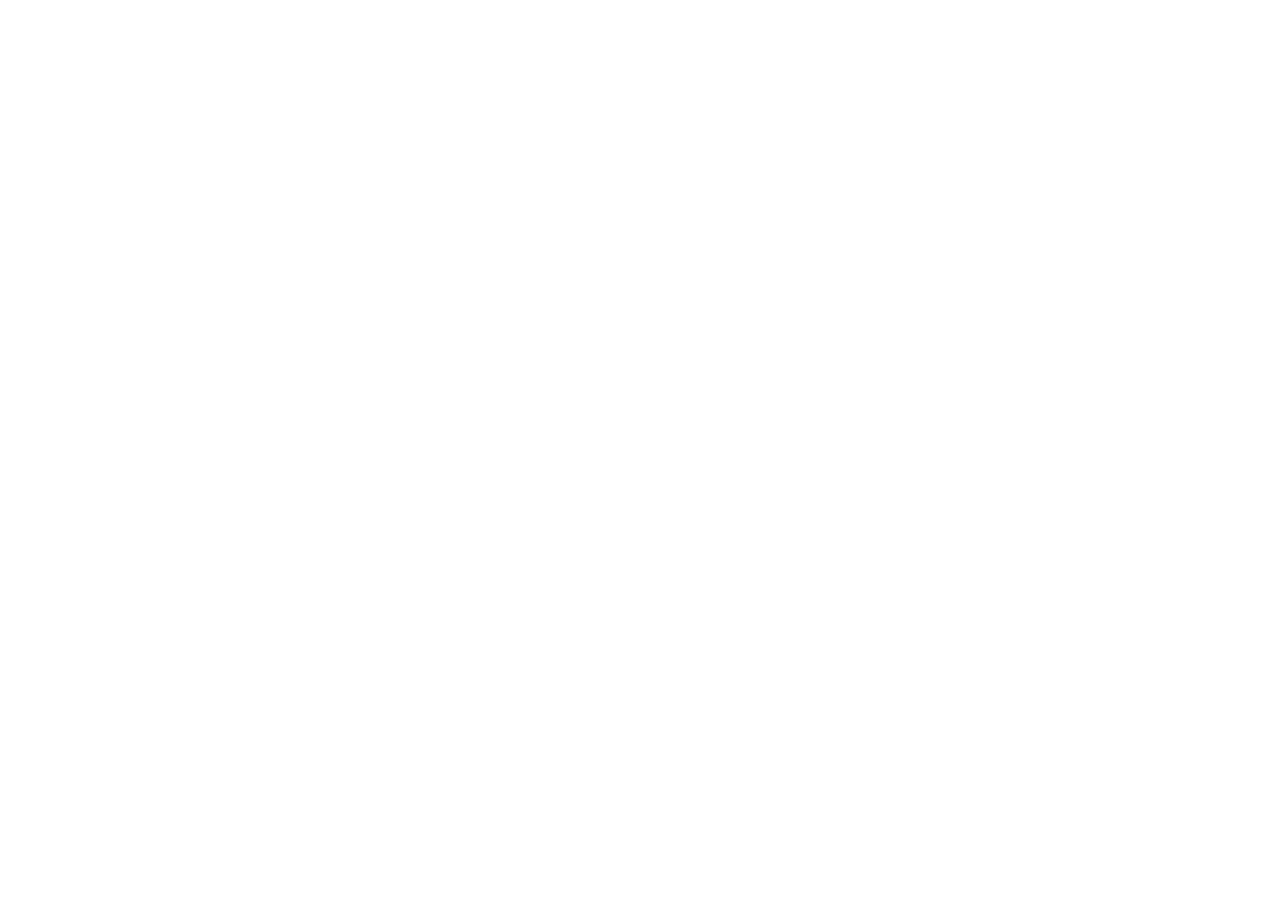
==== v2/index.html @ c18e690c "Initial commit" ====
<html lang="en">

<head>
  <meta charset="UTF-8">
  <meta name="viewport" content="width=device-width, initial-scale=1.0">
  <meta http-equiv="X-UA-Compatible" content="ie=edge">
  <title>Document</title>
</head>

<body>

</body>

<script src="wc-documentation.js"></script>

</html>
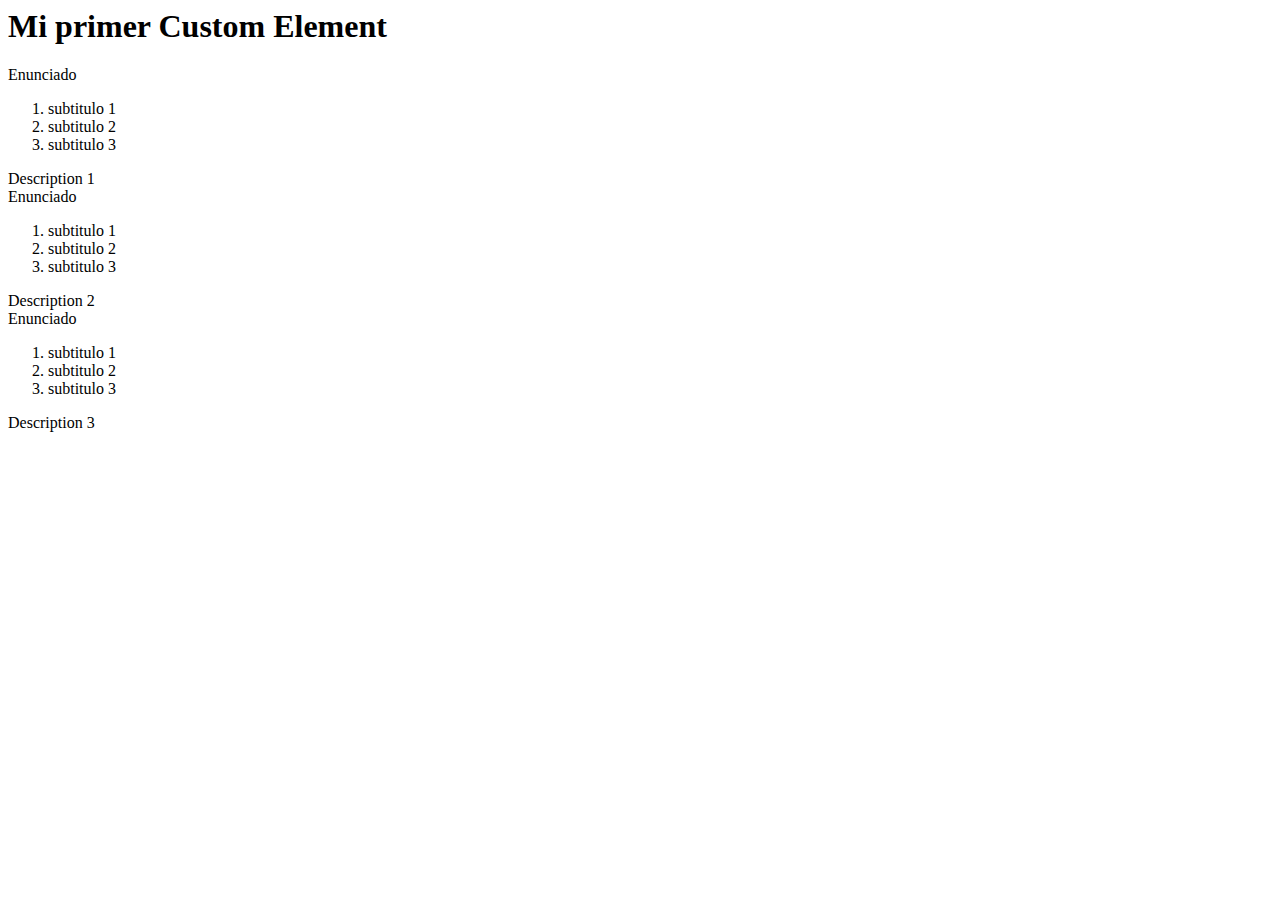
==== commit 34c86253: "intentando realizar un template y import html" ====
--- a/v2/index.html
+++ b/v2/index.html
@@ -4,13 +4,56 @@
   <meta charset="UTF-8">
   <meta name="viewport" content="width=device-width, initial-scale=1.0">
   <meta http-equiv="X-UA-Compatible" content="ie=edge">
+  <link rel="import" href="wc-dynamic-table.html">
   <title>Document</title>
 </head>
 
 <body>
+  <h1>Mi primer Custom Element</h1>
+
+  <section>
+
+    <wc-dynamic-table>
+
+      <div slot='reference' class="reference">
+        <span class="title"> Enunciado </span>
+        <ol>
+          <li>subtitulo 1</li>
+          <li>subtitulo 2</li>
+          <li>subtitulo 3</li>
+        </ol>
+      </div>
+
+      <div slot='description'>Description 1</div>
+
+      <div slot='reference' class="reference">
+        <span class="title"> Enunciado </span>
+        <ol>
+          <li>subtitulo 1</li>
+          <li>subtitulo 2</li>
+          <li>subtitulo 3</li>
+        </ol>
+      </div>
+
+      <div slot='description'>Description 2</div>
+
+      <div slot='reference' class="reference">
+        <span class="title"> Enunciado </span>
+        <ol>
+          <li>subtitulo 1</li>
+          <li>subtitulo 2</li>
+          <li>subtitulo 3</li>
+        </ol>
+      </div>
+
+      <div slot='description'>Description 3</div>
+
+    </wc-dynamic-table>
+
+  </section>
 
 </body>
 
-<script src="wc-documentation.js"></script>
+<script src="https://cdnjs.cloudflare.com/ajax/libs/jquery/3.2.1/jquery.min.js"></script>
 
 </html>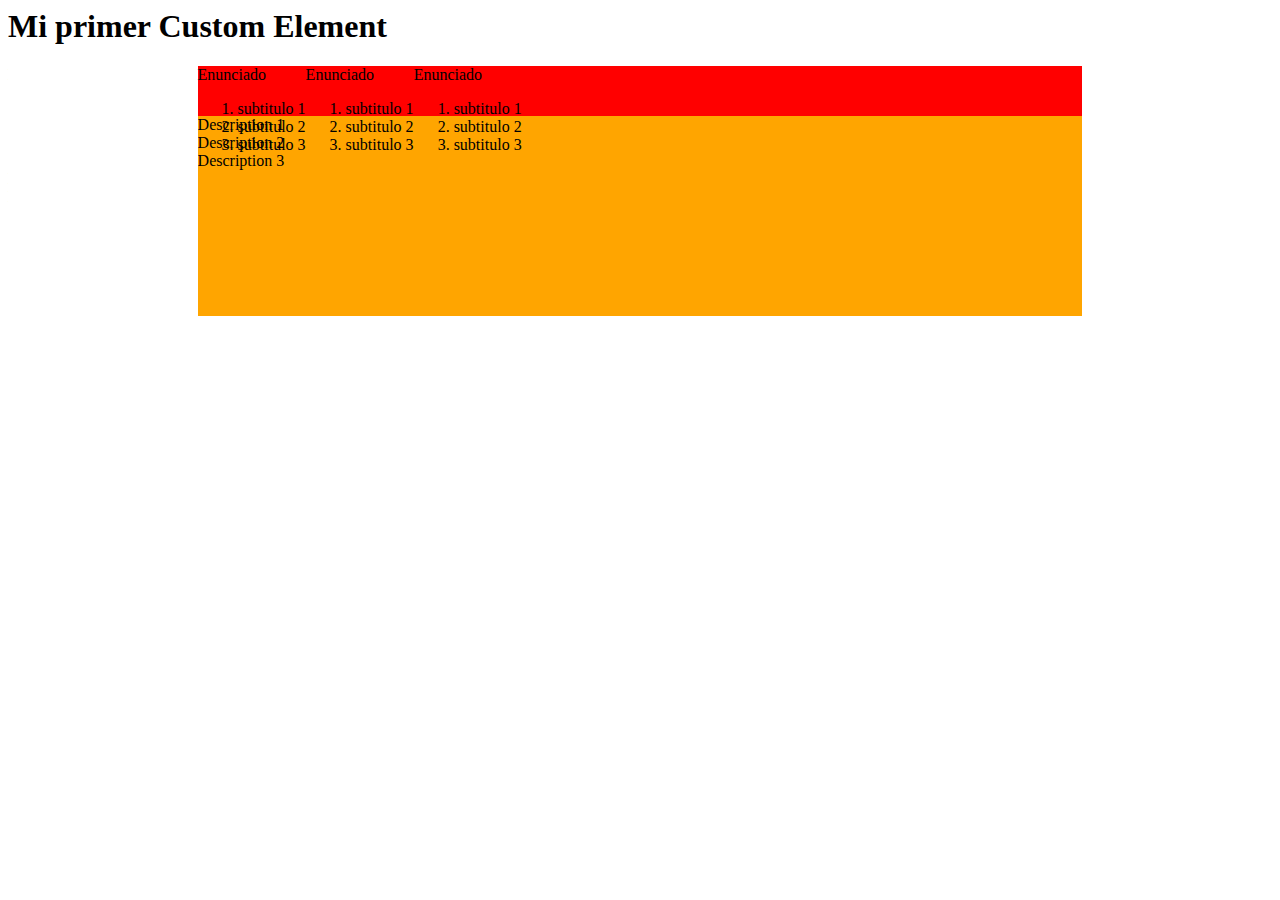
==== commit 2e780d8d: "version 1 (js) del custom element" ====
--- a/v2/index.html
+++ b/v2/index.html
@@ -4,7 +4,6 @@
   <meta charset="UTF-8">
   <meta name="viewport" content="width=device-width, initial-scale=1.0">
   <meta http-equiv="X-UA-Compatible" content="ie=edge">
-  <link rel="import" href="wc-dynamic-table.html">
   <title>Document</title>
 </head>
 
@@ -53,7 +52,7 @@
   </section>
 
 </body>
-
 <script src="https://cdnjs.cloudflare.com/ajax/libs/jquery/3.2.1/jquery.min.js"></script>
+<script src="wc-dynamic-table.js"></script>
 
 </html>